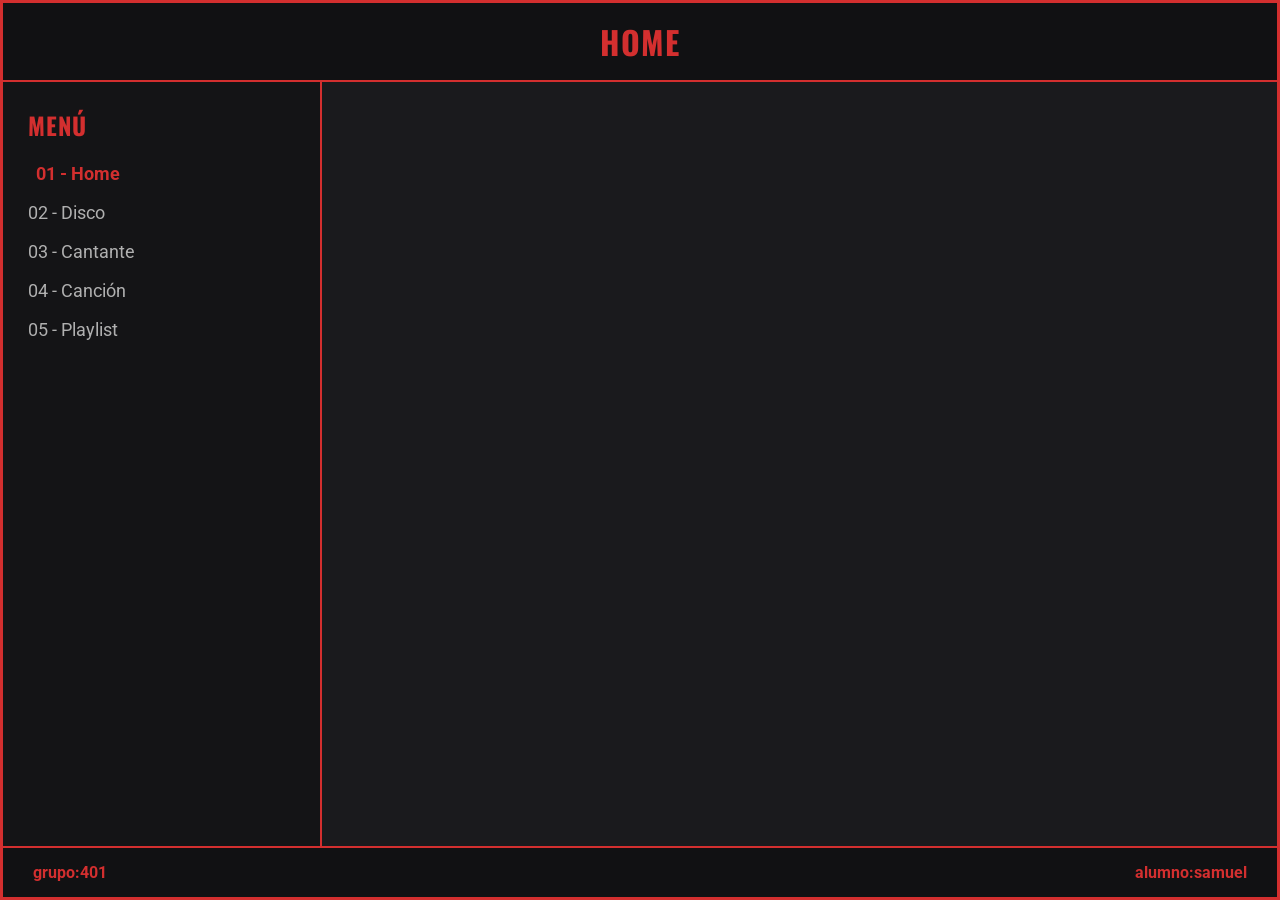
==== index.html @ d8b5a8f5 "actividad 2" ====
<!DOCTYPE html>
<html lang="es">
<head>
    <meta charset="UTF-8">
    <meta name="viewport" content="width=device-width, initial-scale=1.0">
    <title>Home</title>
    <link rel="preconnect" href="https://fonts.googleapis.com">
    <link rel="preconnect" href="https://fonts.gstatic.com" crossorigin>
    <link href="https://fonts.googleapis.com/css2?family=Oswald:wght@500;700&family=Roboto:wght@400;700&display=swap" rel="stylesheet">
    <link rel="stylesheet" href="estilos.css">
</head>
<body>
    <main class="maqueta">
        <header>
            <h1>HOME</h1>
        </header>
        <section class="cuerpo">
            <aside>
                <h2>Menú</h2>
                <nav>
                    <ul>
                        <li><a href="index.html" class="active">01 - Home</a></li>
                        <li><a href="disco.html">02 - Disco</a></li>
                        <li><a href="cantante.html">03 - Cantante</a></li>
                        <li><a href="cancion.html">04 - Canción</a></li>
                        <li><a href="playlist.html">05 - Playlist</a></li>
                    </ul>
                </nav>
            </aside>
            <article class="contenido-principal home-principal">
                <div class="caja-subir-imagen-completa"></div>
            </article>
        </section>
        <footer>
            <span>grupo:401</span>
            <span>alumno:samuel</span>
        </footer>
    </main>
    <script src="app.js"></script>
</body>
</html>
---- estilos.css ----
* {
    box-sizing: border-box;
    margin: 0;
    padding: 0;
}

html, body {
    width: 100%;
    height: 100vh;
    overflow: hidden;
}

body {
    font-family: 'Roboto', sans-serif;
    background-color: #0f0f11;
    color: #e0e0e0;
    display: flex;
}

h1, h2 {
    font-family: 'Oswald', sans-serif;
    text-transform: uppercase;
    letter-spacing: 1px;
}

.maqueta {
    width: 100vw;
    height: 100vh;
    border: 3px solid #d32f2f;
    background-color: #1a1a1d;
    display: flex;
    flex-direction: column;
}

header {
    text-align: center;
    padding: 15px;
    background-color: #111113;
    color: #d32f2f;
    border-bottom: 2px solid #d32f2f;
}

.cuerpo {
    display: flex;
    flex: 1;
}

aside {
    width: 25%;
    border-right: 2px solid #d32f2f;
    padding: 25px;
    background-color: #141416;
    color: #d32f2f;
}

aside ul {
    list-style: none;
    margin-top: 20px;
}

aside li {
    margin-bottom: 18px;
}

aside a {
    color: #b0b0b0;
    text-decoration: none;
    font-size: 18px;
    display: block;
    transition: 0.2s;
}

aside a:hover, aside a.active {
    color: #d32f2f;
    font-weight: bold;
    padding-left: 8px;
}

.contenido-principal {
    width: 75%;
    display: flex;
    flex-direction: column;
}

.home-principal {
    padding: 0;
    flex: 1;
}

.caja-subir-imagen-completa {
    width: 100%;
    height: 100%;
    background-image: url('../imag/images\ \(3\).jpg');
    background-size: cover;
    background-position: center;
    background-repeat: no-repeat;
}

footer {
    display: flex;
    justify-content: space-between;
    padding: 15px 30px;
    font-weight: bold;
    background-color: #111113;
    border-top: 2px solid #d32f2f;
    color: #d32f2f;
    font-size: 16px;
}
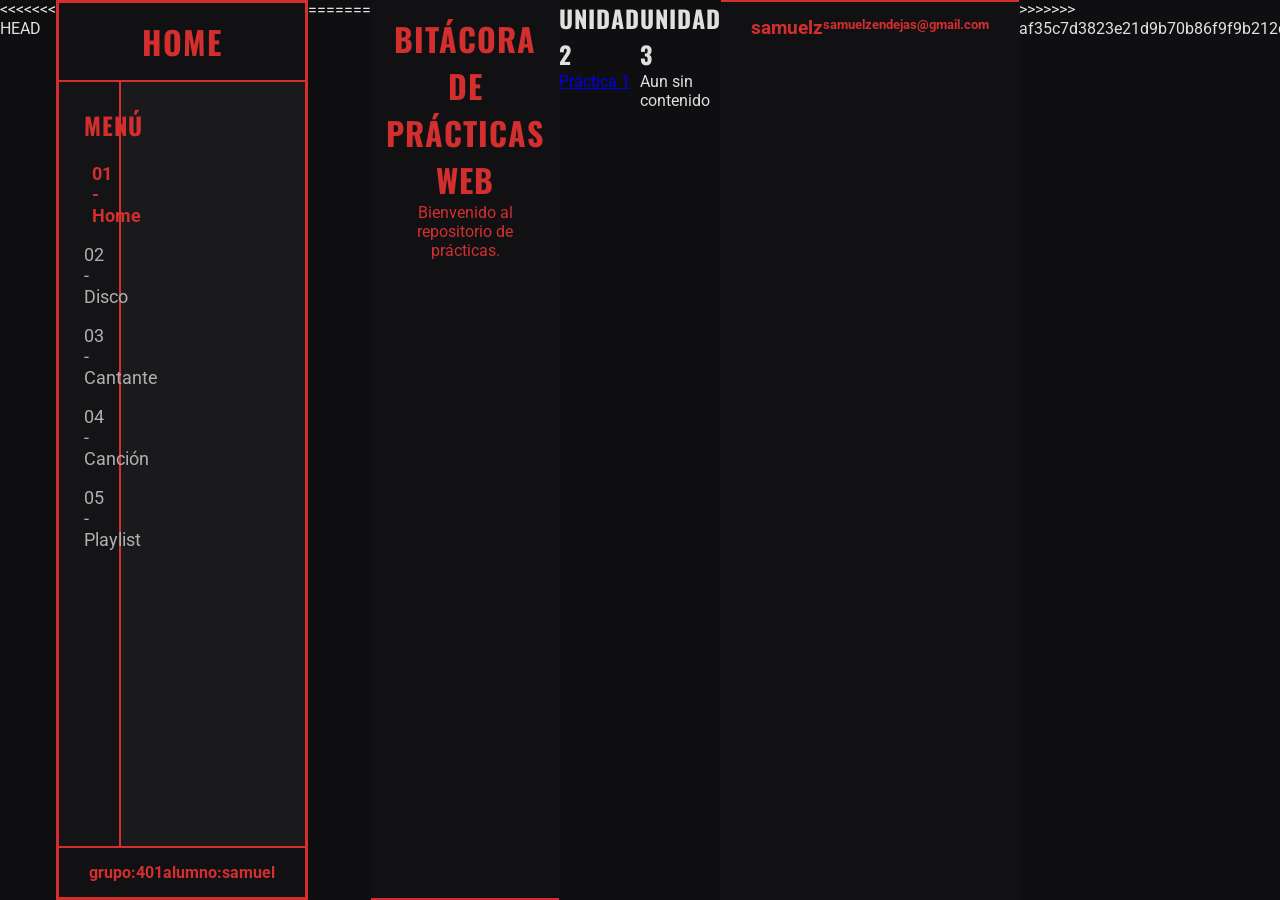
==== commit a482be0c: "Resolver conflicto de index.html" ====
--- a/index.html
+++ b/index.html
@@ -2,6 +2,7 @@
 <html lang="es">
 <head>
     <meta charset="UTF-8">
+<<<<<<< HEAD
     <meta name="viewport" content="width=device-width, initial-scale=1.0">
     <title>Home</title>
     <link rel="preconnect" href="https://fonts.googleapis.com">
@@ -38,4 +39,32 @@
     </main>
     <script src="app.js"></script>
 </body>
-</html>+</html>
+=======
+    <title>Prácticas de Desarrollo Web</title>
+</head>
+<body>
+    <header>
+        <h1>Bitácora de Prácticas Web</h1>
+        <p>Bienvenido al repositorio de prácticas.</p>
+    </header>
+
+    <section>
+        <h1>Unidad 2</h1>
+        <article>
+          <p><a href="samuelact/index.html">Práctica 1</a></p>
+        </article>
+    </section>
+
+    <section>
+        <h1>Unidad 3</h1>
+        <article><p>Aun sin contenido</p></article>
+    </section>
+
+    <footer>
+        <h3>samuelz</h3>
+        <h5>samuelzendejas@gmail.com</h5>
+    </footer>
+</body>
+</html>
+>>>>>>> af35c7d3823e21d9b70b86f9f9b212d51bfa0f5f
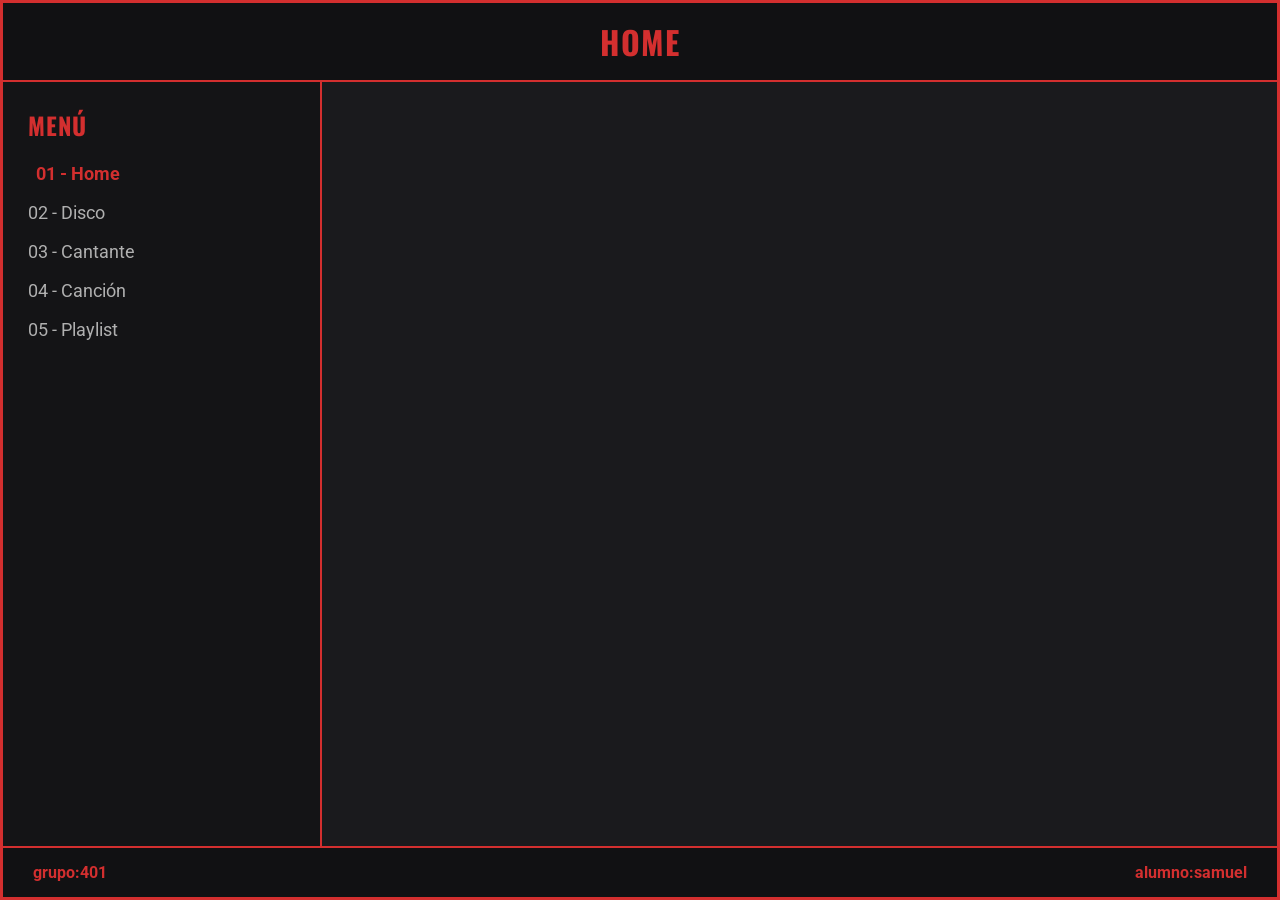
==== commit 6b1f3398: "Restaurar index principal" ====
--- a/index.html
+++ b/index.html
@@ -2,7 +2,6 @@
 <html lang="es">
 <head>
     <meta charset="UTF-8">
-<<<<<<< HEAD
     <meta name="viewport" content="width=device-width, initial-scale=1.0">
     <title>Home</title>
     <link rel="preconnect" href="https://fonts.googleapis.com">
@@ -39,32 +38,4 @@
     </main>
     <script src="app.js"></script>
 </body>
-</html>
-=======
-    <title>Prácticas de Desarrollo Web</title>
-</head>
-<body>
-    <header>
-        <h1>Bitácora de Prácticas Web</h1>
-        <p>Bienvenido al repositorio de prácticas.</p>
-    </header>
-
-    <section>
-        <h1>Unidad 2</h1>
-        <article>
-          <p><a href="samuelact/index.html">Práctica 1</a></p>
-        </article>
-    </section>
-
-    <section>
-        <h1>Unidad 3</h1>
-        <article><p>Aun sin contenido</p></article>
-    </section>
-
-    <footer>
-        <h3>samuelz</h3>
-        <h5>samuelzendejas@gmail.com</h5>
-    </footer>
-</body>
-</html>
->>>>>>> af35c7d3823e21d9b70b86f9f9b212d51bfa0f5f
+</html>
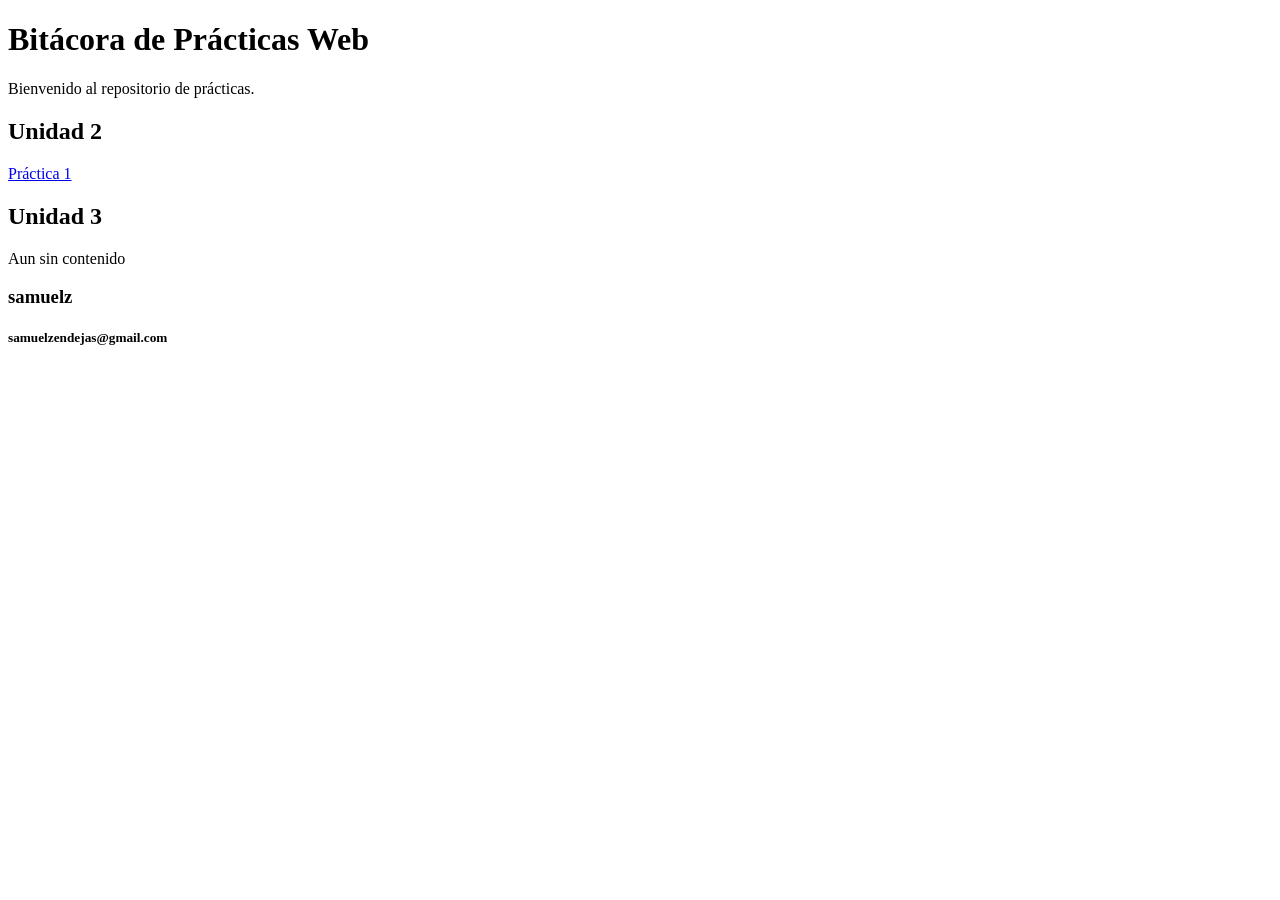
==== commit 43fe0e66: "Restaurar index principal" ====
--- a/index.html
+++ b/index.html
@@ -2,40 +2,29 @@
 <html lang="es">
 <head>
     <meta charset="UTF-8">
-    <meta name="viewport" content="width=device-width, initial-scale=1.0">
-    <title>Home</title>
-    <link rel="preconnect" href="https://fonts.googleapis.com">
-    <link rel="preconnect" href="https://fonts.gstatic.com" crossorigin>
-    <link href="https://fonts.googleapis.com/css2?family=Oswald:wght@500;700&family=Roboto:wght@400;700&display=swap" rel="stylesheet">
-    <link rel="stylesheet" href="estilos.css">
+    <title>Prácticas de Desarrollo Web</title>
 </head>
 <body>
-    <main class="maqueta">
-        <header>
-            <h1>HOME</h1>
-        </header>
-        <section class="cuerpo">
-            <aside>
-                <h2>Menú</h2>
-                <nav>
-                    <ul>
-                        <li><a href="index.html" class="active">01 - Home</a></li>
-                        <li><a href="disco.html">02 - Disco</a></li>
-                        <li><a href="cantante.html">03 - Cantante</a></li>
-                        <li><a href="cancion.html">04 - Canción</a></li>
-                        <li><a href="playlist.html">05 - Playlist</a></li>
-                    </ul>
-                </nav>
-            </aside>
-            <article class="contenido-principal home-principal">
-                <div class="caja-subir-imagen-completa"></div>
-            </article>
-        </section>
-        <footer>
-            <span>grupo:401</span>
-            <span>alumno:samuel</span>
-        </footer>
-    </main>
-    <script src="app.js"></script>
+    <header>
+        <h1>Bitácora de Prácticas Web</h1>
+        <p>Bienvenido al repositorio de prácticas.</p>
+    </header>
+
+    <section>
+        <h1>Unidad 2</h1>
+        <article>
+          <p><a href="samuelact/index.html">Práctica 1</a></p>
+        </article>
+    </section>
+
+    <section>
+        <h1>Unidad 3</h1>
+        <article><p>Aun sin contenido</p></article>
+    </section>
+
+    <footer>
+        <h3>samuelz</h3>
+        <h5>samuelzendejas@gmail.com</h5>
+    </footer>
 </body>
-</html>+</html>
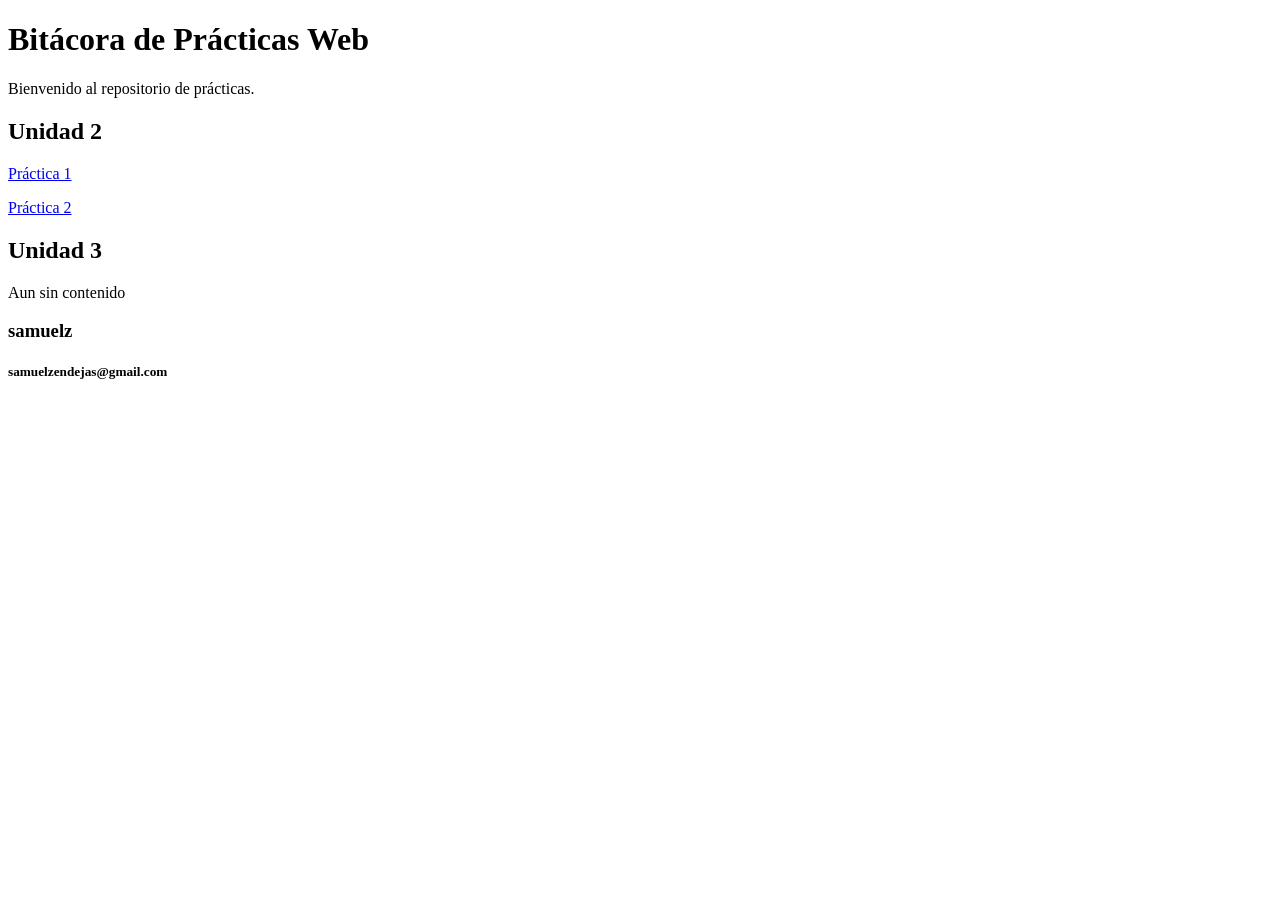
==== commit 1e8092a0: "Update index.html" ====
--- a/index.html
+++ b/index.html
@@ -14,6 +14,7 @@
         <h1>Unidad 2</h1>
         <article>
           <p><a href="samuelact/index.html">Práctica 1</a></p>
+            <p><a href="act2/index.html">Práctica 2</a></p>
         </article>
     </section>
 
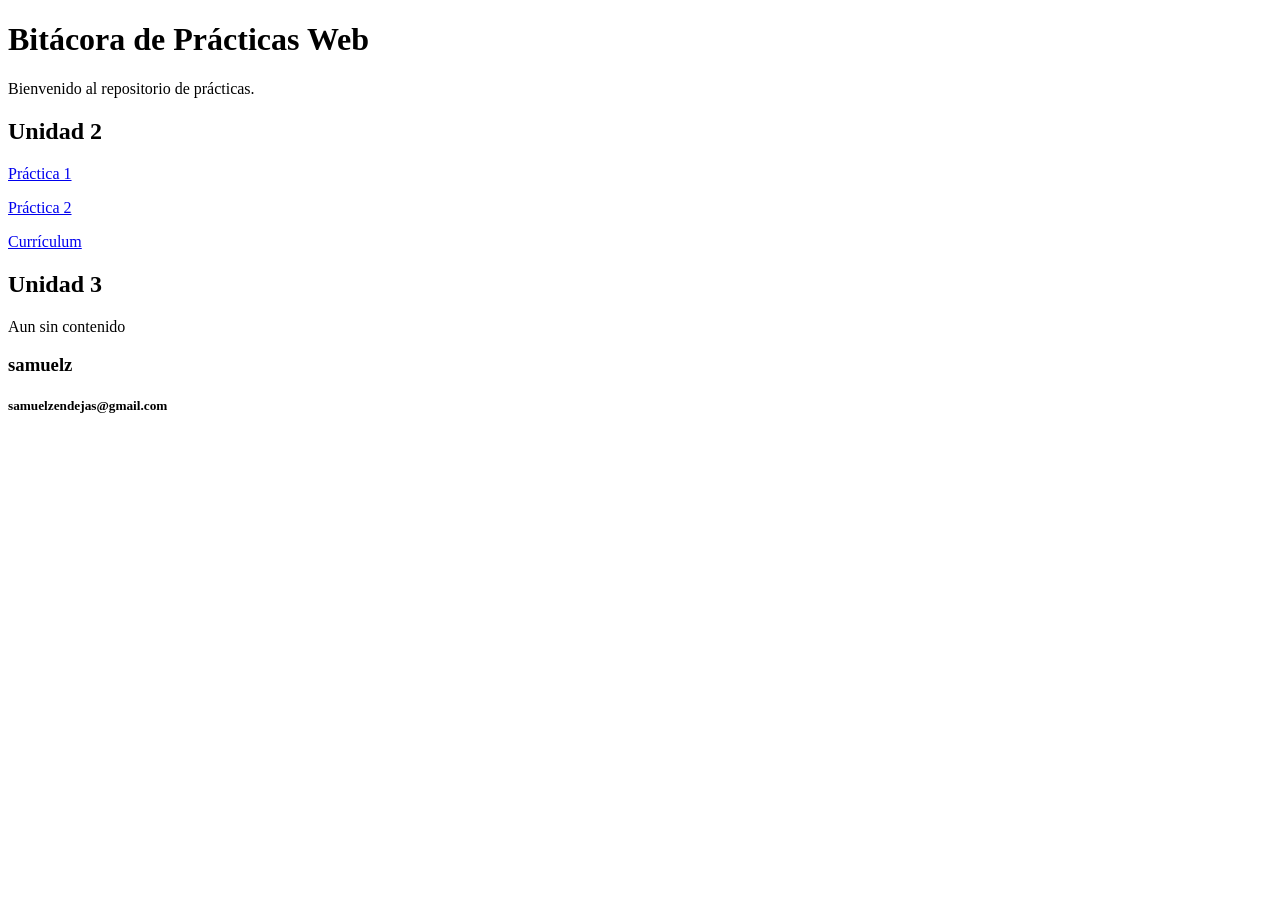
==== commit f8d1dae5: "Update index.html" ====
--- a/index.html
+++ b/index.html
@@ -15,6 +15,7 @@
         <article>
           <p><a href="samuelact/index.html">Práctica 1</a></p>
             <p><a href="act2/index.html">Práctica 2</a></p>
+             <p><a href="curriculum/index.curriculum.html">Currículum</a></p>
         </article>
     </section>
 
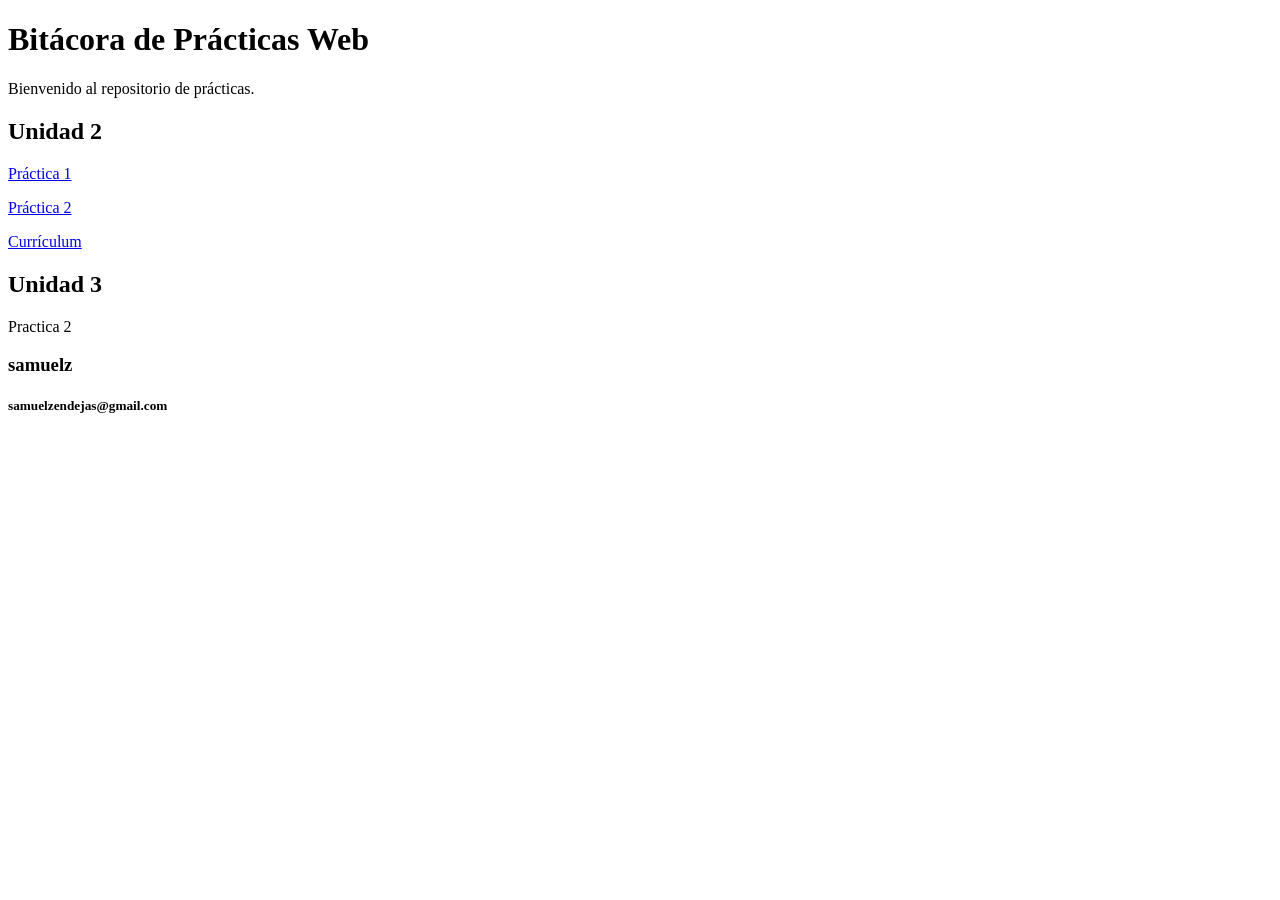
==== commit 81b48f63: "Update index.html" ====
--- a/index.html
+++ b/index.html
@@ -21,7 +21,7 @@
 
     <section>
         <h1>Unidad 3</h1>
-        <article><p>Aun sin contenido</p></article>
+        <article><p><a agenda/principalindex.html>Practica 2</a></p></article>
     </section>
 
     <footer>
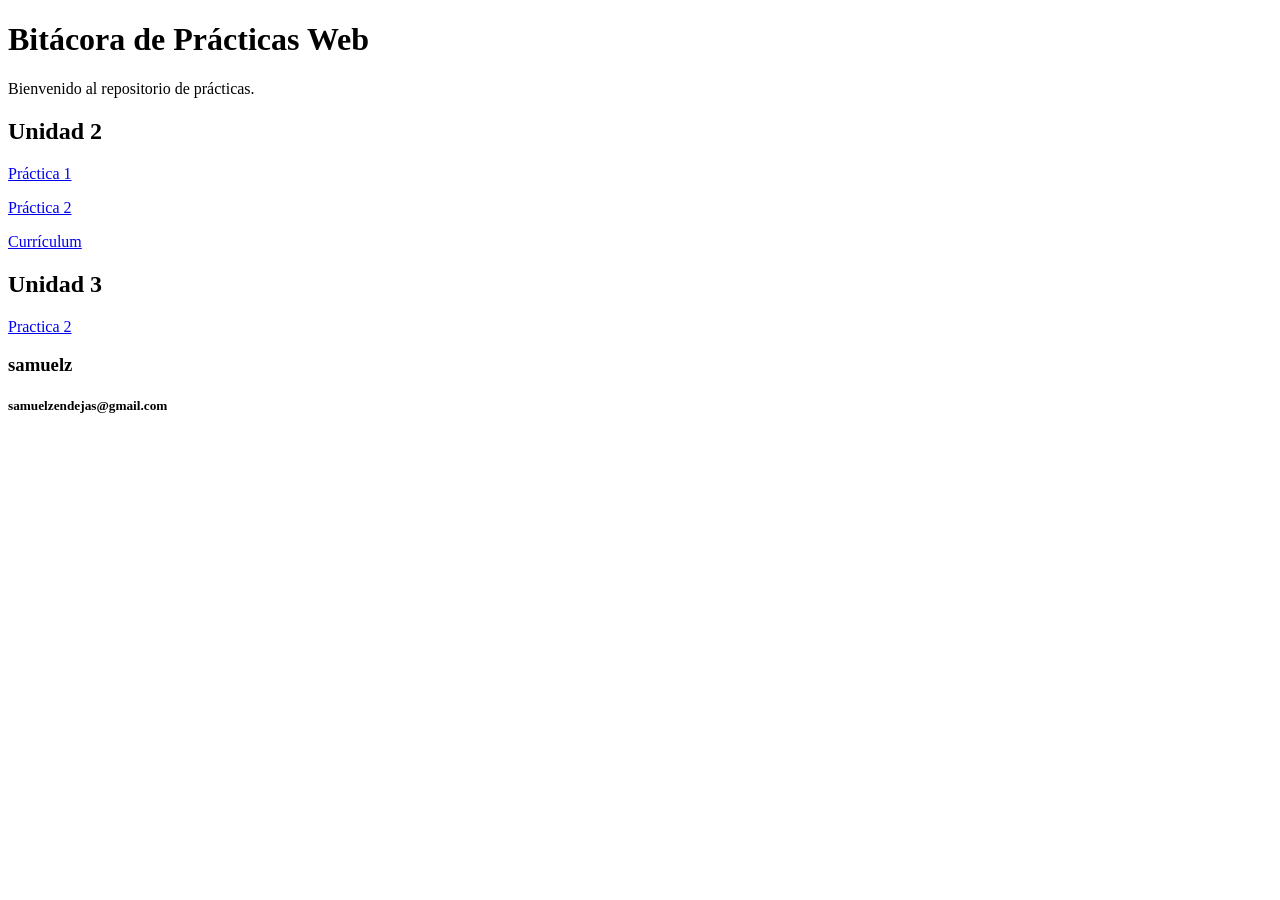
==== commit 915449df: "Update index.html" ====
--- a/index.html
+++ b/index.html
@@ -21,7 +21,7 @@
 
     <section>
         <h1>Unidad 3</h1>
-        <article><p><a agenda/principalindex.html>Practica 2</a></p></article>
+        <article><p><a href="agenda/principalindex.html">Practica 2</a></p></article>
     </section>
 
     <footer>
